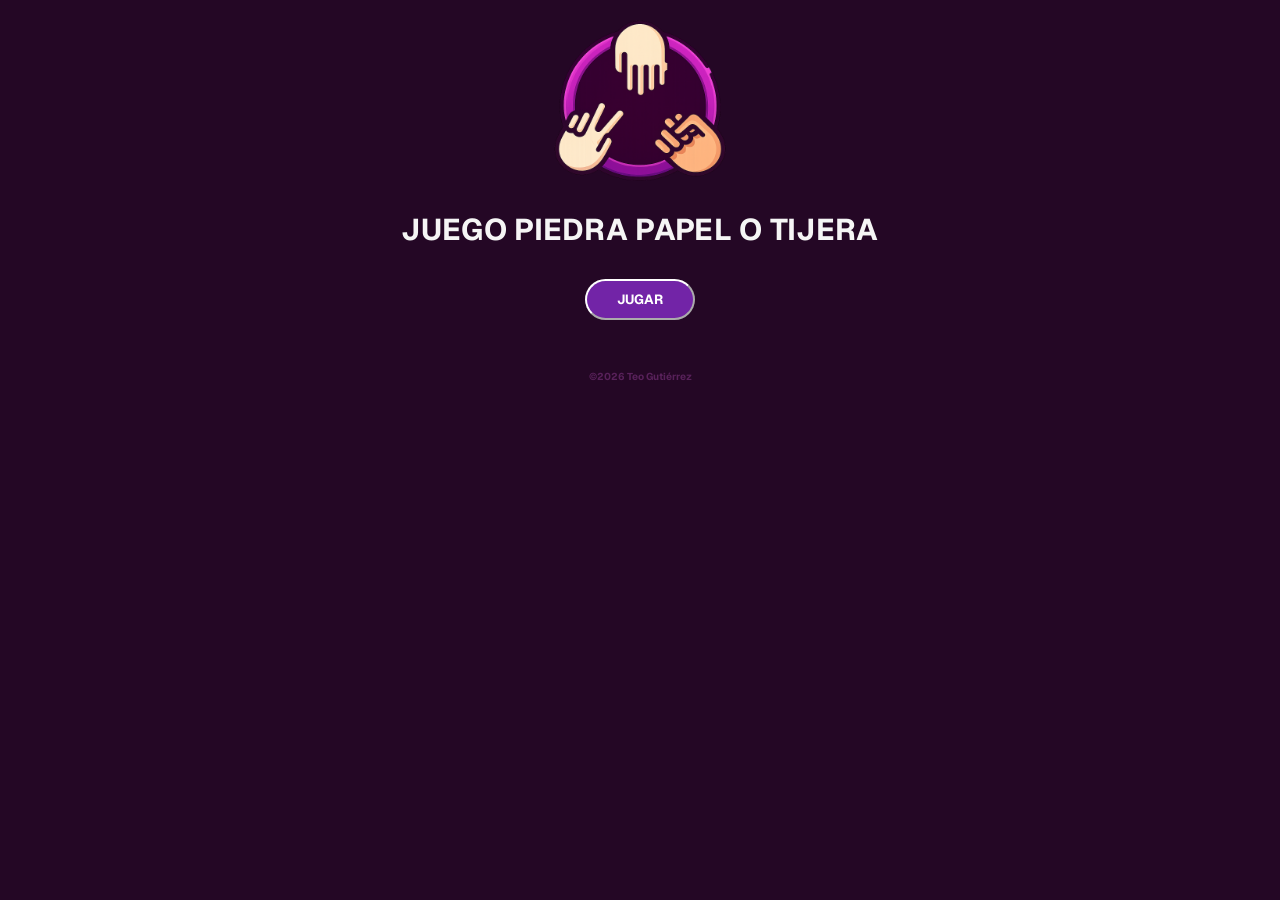
==== piedra-papel-tijera/index.html @ 59fe3e74 "Add files via upload" ====
<!DOCTYPE html>
<html lang="es">
<head>
    <meta charset="UTF-8">
    <meta name="viewport" content="width=device-width, initial-scale=1.0">
    <link rel="stylesheet" href="estilos\styles.css">

    <link rel="preconnect" href="https://fonts.googleapis.com">
    <link rel="preconnect" href="https://fonts.gstatic.com" crossorigin>
    <link href="https://fonts.googleapis.com/css2?family=Geist:ital,wght@0,100..900;1,100..900&display=swap" rel="stylesheet">

    <title>Piedra Papel Tijera</title>
</head>
<body>

    <img src="src\piedraPapelTijera.png" alt="Logo de Inicio" class="logo-img">
    <div>
        <p id="texto-titulo">JUEGO PIEDRA PAPEL O TIJERA</p>
    </div>

    <div>
        <button id="boton-jugar">JUGAR</button>
    </div>
    

    <script src="scripts\cambioPagina.js"></script>
</body>

<footer>
    <p>&copy;2026 Teo Gutiérrez</p>
</footer>

</html>
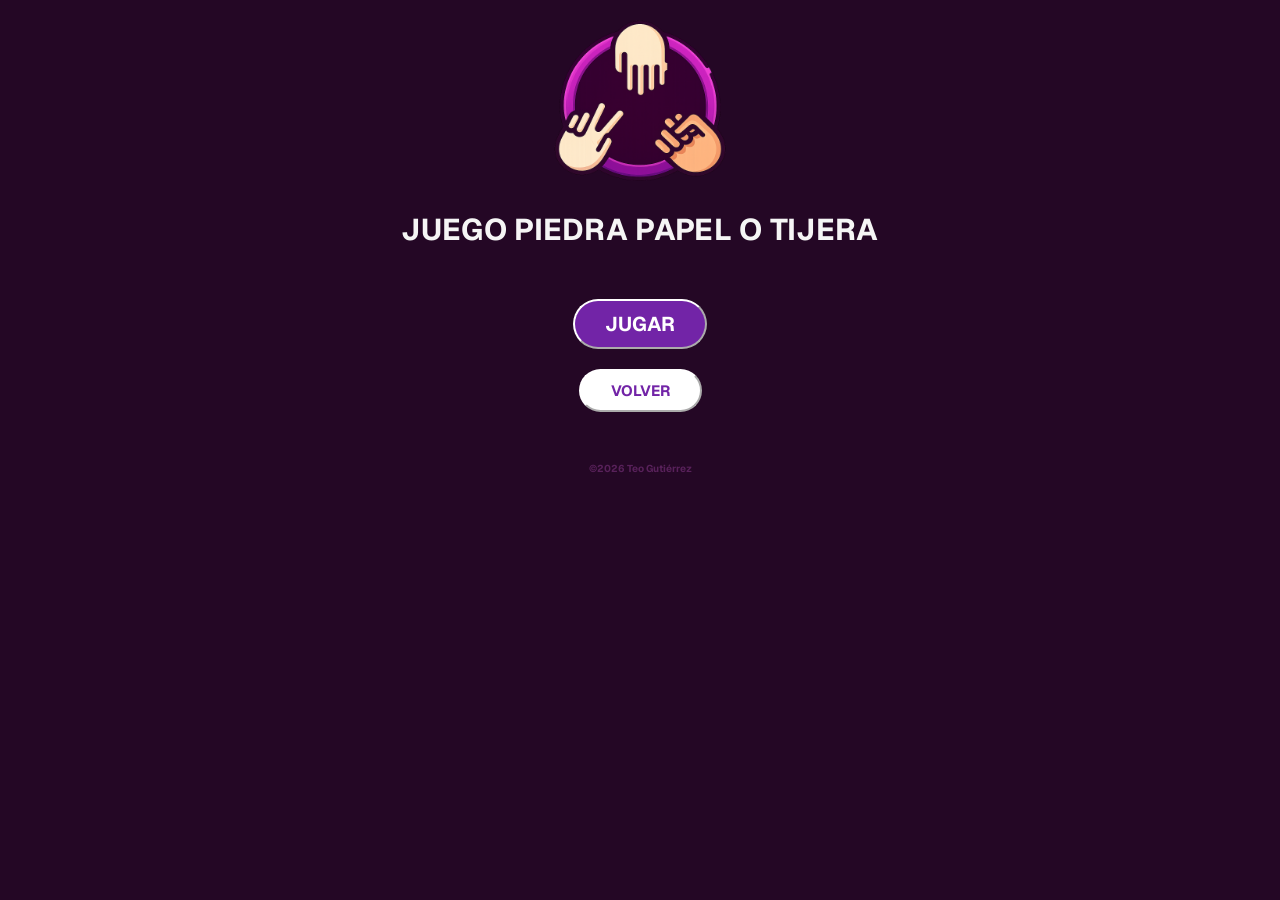
==== commit 98591d13: "Add files via upload" ====
--- a/piedra-papel-tijera/index.html
+++ b/piedra-papel-tijera/index.html
@@ -4,6 +4,8 @@
     <meta charset="UTF-8">
     <meta name="viewport" content="width=device-width, initial-scale=1.0">
     <link rel="stylesheet" href="estilos\styles.css">
+    <link rel="icon" type="image/png" href="./src/icono.png">
+    <link rel="apple-touch-icon" sizes="180x180" href="./src/icono-apple.png">
 
     <link rel="preconnect" href="https://fonts.googleapis.com">
     <link rel="preconnect" href="https://fonts.gstatic.com" crossorigin>
@@ -13,17 +15,21 @@
 </head>
 <body>
 
-    <img src="src\piedraPapelTijera.png" alt="Logo de Inicio" class="logo-img">
+    <img src="src/piedraPapelTijera.png" alt="Logo de Inicio" class="logo-img">
     <div>
         <p id="texto-titulo">JUEGO PIEDRA PAPEL O TIJERA</p>
     </div>
 
-    <div>
+    <div class="animacion-entrada">
         <button id="boton-jugar">JUGAR</button>
+    </div>
+
+    <div class="animacion-entrada">
+        <button id="volver-portafolio">VOLVER</button>
     </div>
     
 
-    <script src="scripts\cambioPagina.js"></script>
+    <script src="scripts/cambioPagina.js"></script>
 </body>
 
 <footer>
